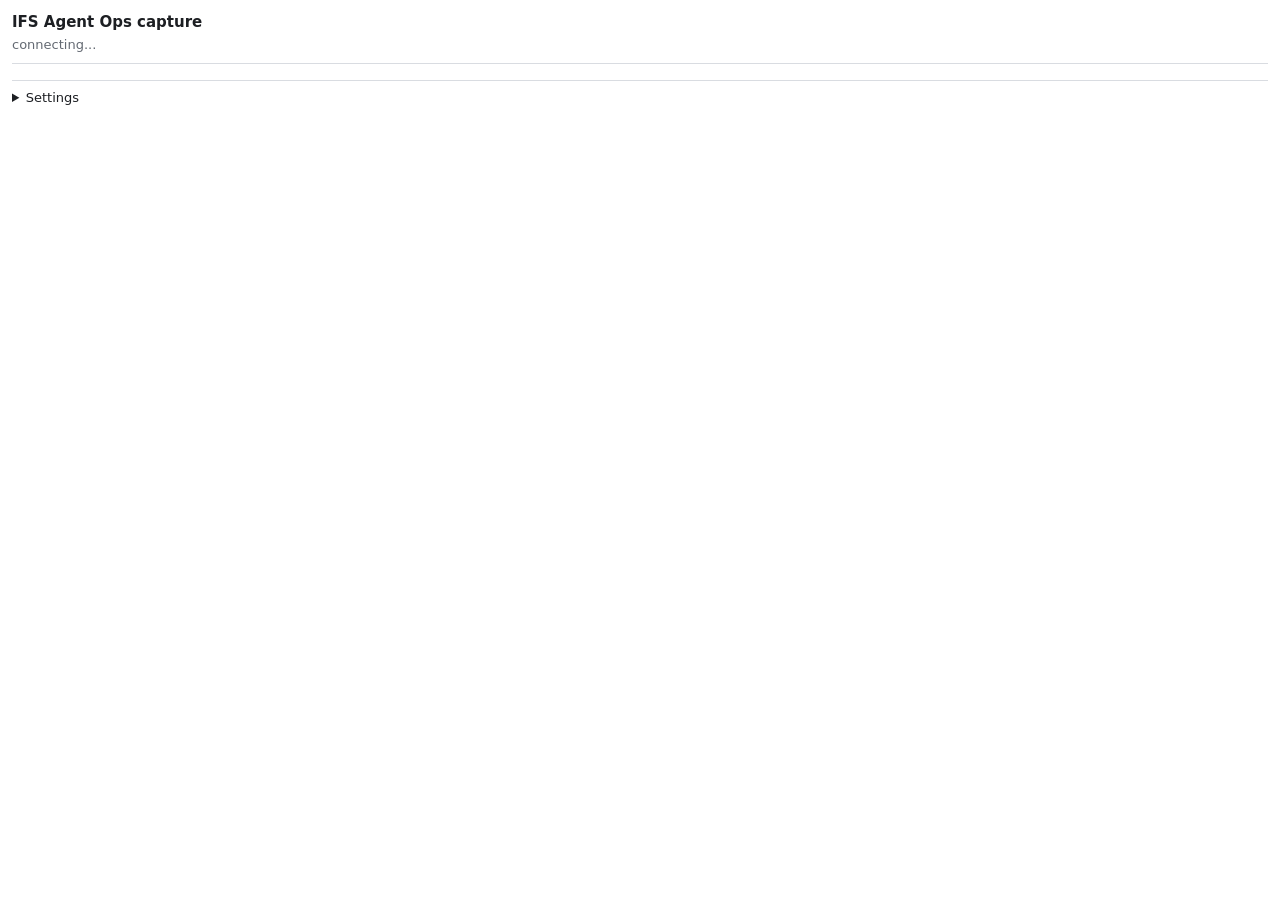
==== browser-extension/extension/sidepanel.html @ 1053efed "Phase 9a: guided capture (intent, recording plan, task-bucketed browser capture) Roadmap: capability" ====
<!doctype html>
<html lang="en">
<head>
  <meta charset="utf-8">
  <meta name="viewport" content="width=device-width, initial-scale=1">
  <title>IFS Agent Ops capture</title>
  <link rel="stylesheet" href="sidepanel.css">
</head>
<body>
  <header>
    <h1>IFS Agent Ops capture</h1>
    <div id="connection" class="muted">connecting...</div>
  </header>
  <div id="message" class="message" hidden></div>
  <main id="app"></main>
  <footer>
    <details>
      <summary>Settings</summary>
      <label>Toolkit address
        <input id="api-url" type="url" value="http://127.0.0.1:8000">
      </label>
      <button id="save-settings" type="button">Save</button>
      <p class="muted">The MCP server (<code>ifs-agent-ops-mcp</code>) or <code>ifs-agent-ops capture serve</code>
        must be running. Recordings stay on this machine.</p>
    </details>
  </footer>
  <script type="module" src="sidepanel.js"></script>
</body>
</html>
---- browser-extension/extension/sidepanel.css ----
:root {
  --bg: #ffffff; --fg: #1d1f23; --muted: #646a73; --line: #d9dce1; --accent: #2457c5;
  --ok: #1f7a3d; --warn: #9a5b00; --bad: #b3261e; --card: #f5f6f8; --current: #e8efff;
}
@media (prefers-color-scheme: dark) {
  :root {
    --bg: #1b1d21; --fg: #e6e8eb; --muted: #9aa1ab; --line: #343840; --accent: #7aa2ff;
    --ok: #6fcf8f; --warn: #f0b35a; --bad: #ff8a80; --card: #24272c; --current: #26324d;
  }
}
* { box-sizing: border-box; }
body { margin: 0; padding: 12px; background: var(--bg); color: var(--fg);
       font: 13px/1.45 system-ui, -apple-system, "Segoe UI", sans-serif; }
h1 { font-size: 15px; margin: 0 0 2px; }
h2 { font-size: 14px; margin: 14px 0 6px; }
header { border-bottom: 1px solid var(--line); padding-bottom: 8px; margin-bottom: 8px; }
.muted { color: var(--muted); }
.message { padding: 8px; border-radius: 6px; background: var(--card); border-left: 3px solid var(--warn); margin: 8px 0; }
.message.error { border-left-color: var(--bad); }
.card { background: var(--card); border-radius: 8px; padding: 10px; margin: 8px 0; }
.intent { font-size: 14px; font-weight: 600; }
.badge { display: inline-block; padding: 1px 7px; border-radius: 10px; font-size: 11px; border: 1px solid var(--line); }
.badge.recording { color: var(--bad); border-color: var(--bad); }
.badge.complete { color: var(--ok); border-color: var(--ok); }
.badge.incomplete { color: var(--warn); border-color: var(--warn); }
ol.tasks { list-style: none; padding: 0; margin: 6px 0; }
ol.tasks li { display: flex; align-items: center; gap: 6px; padding: 6px; border-radius: 6px; border: 1px solid var(--line); margin-bottom: 4px; }
ol.tasks li.active { background: var(--current); border-color: var(--accent); }
ol.tasks li .title { flex: 1; min-width: 0; overflow-wrap: anywhere; }
ol.tasks li .mark { width: 22px; text-align: center; font-weight: 700; }
ol.tasks li.complete .mark { color: var(--ok); }
ol.tasks li.skipped .title, ol.tasks li.skipped .mark { color: var(--muted); text-decoration: line-through; }
ol.tasks li.incomplete .mark { color: var(--warn); }
.count { color: var(--muted); font-size: 11px; white-space: nowrap; }
.row { display: flex; gap: 6px; margin: 6px 0; flex-wrap: wrap; }
.row > input, .row > textarea { flex: 1; min-width: 0; }
input, textarea, select { font: inherit; color: var(--fg); background: var(--bg); border: 1px solid var(--line); border-radius: 6px; padding: 5px 7px; }
textarea { width: 100%; resize: vertical; }
button { font: inherit; border: 1px solid var(--line); background: var(--bg); color: var(--fg); border-radius: 6px; padding: 5px 10px; cursor: pointer; }
button.primary { background: var(--accent); border-color: var(--accent); color: #fff; }
button.danger { border-color: var(--bad); color: var(--bad); }
button.small { padding: 1px 6px; font-size: 11px; }
button:disabled { opacity: .5; cursor: default; }
.current { font-size: 15px; font-weight: 600; margin: 4px 0 8px; }
progress { width: 100%; height: 8px; }
label { display: block; margin: 6px 0; }
label input { width: 100%; margin-top: 2px; }
footer { margin-top: 16px; border-top: 1px solid var(--line); padding-top: 8px; }
code { font-size: 12px; }
.sessions button { display: block; width: 100%; text-align: left; margin-bottom: 4px; }
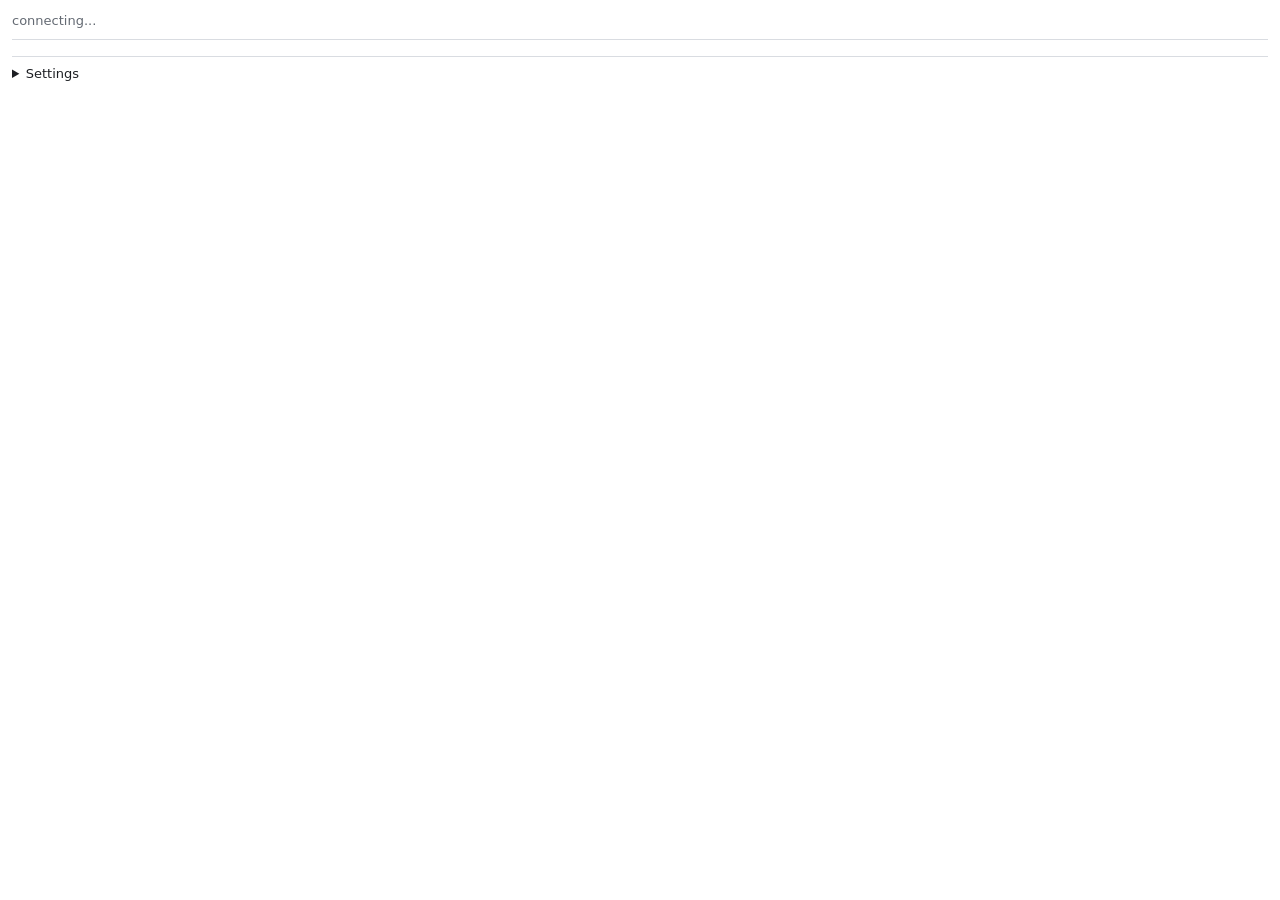
==== commit bbbb583e: "Phase 9a follow-up: optional plan steps and side panel polish Optional plan steps (end to end): - Pl" ====
--- a/browser-extension/extension/sidepanel.html
+++ b/browser-extension/extension/sidepanel.html
@@ -8,7 +8,6 @@
 </head>
 <body>
   <header>
-    <h1>IFS Agent Ops capture</h1>
     <div id="connection" class="muted">connecting...</div>
   </header>
   <div id="message" class="message" hidden></div>
--- a/browser-extension/extension/sidepanel.css
+++ b/browser-extension/extension/sidepanel.css
@@ -1,14 +1,17 @@
 :root {
+  color-scheme: light dark;
   --bg: #ffffff; --fg: #1d1f23; --muted: #646a73; --line: #d9dce1; --accent: #2457c5;
   --ok: #1f7a3d; --warn: #9a5b00; --bad: #b3261e; --card: #f5f6f8; --current: #e8efff;
+  --thumb: #c4c8cf; --button: #2457c5;
 }
 @media (prefers-color-scheme: dark) {
   :root {
     --bg: #1b1d21; --fg: #e6e8eb; --muted: #9aa1ab; --line: #343840; --accent: #7aa2ff;
     --ok: #6fcf8f; --warn: #f0b35a; --bad: #ff8a80; --card: #24272c; --current: #26324d;
+    --thumb: #4a4f58; --button: #4a6bb8;
   }
 }
-* { box-sizing: border-box; }
+* { box-sizing: border-box; scrollbar-width: thin; scrollbar-color: var(--thumb) transparent; }
 body { margin: 0; padding: 12px; background: var(--bg); color: var(--fg);
        font: 13px/1.45 system-ui, -apple-system, "Segoe UI", sans-serif; }
 h1 { font-size: 15px; margin: 0 0 2px; }
@@ -20,6 +23,7 @@
 .card { background: var(--card); border-radius: 8px; padding: 10px; margin: 8px 0; }
 .intent { font-size: 14px; font-weight: 600; }
 .badge { display: inline-block; padding: 1px 7px; border-radius: 10px; font-size: 11px; border: 1px solid var(--line); }
+.badge.planning { color: var(--accent); border-color: var(--accent); }
 .badge.recording { color: var(--bad); border-color: var(--bad); }
 .badge.complete { color: var(--ok); border-color: var(--ok); }
 .badge.incomplete { color: var(--warn); border-color: var(--warn); }
@@ -31,16 +35,33 @@
 ol.tasks li.complete .mark { color: var(--ok); }
 ol.tasks li.skipped .title, ol.tasks li.skipped .mark { color: var(--muted); text-decoration: line-through; }
 ol.tasks li.incomplete .mark { color: var(--warn); }
+/* optional steps: dashed row and a quiet tag; on required steps the tag (a toggle) appears on hover */
+ol.tasks li.optional { border-style: dashed; }
+.tag { margin-left: 6px; padding: 0 6px; font-size: 10px; line-height: 16px; border-radius: 8px; vertical-align: 1px;
+       border: 1px dashed var(--line); background: none; color: var(--muted); opacity: 0; transition: opacity .1s; }
+.tag.on { opacity: 1; border-style: solid; border-color: var(--muted); }
+ol.tasks li:hover .tag, .tag:focus-visible { opacity: 1; }
+span.tag { cursor: default; }
+/* drag to reorder */
+.handle { border: 0; background: none; color: var(--muted); padding: 0 2px; font-size: 14px; line-height: 1; cursor: grab; }
+.handle:hover { color: var(--fg); }
+.handle:active { cursor: grabbing; }
+.handle-space { display: inline-block; width: 16px; flex: none; }
+ol.tasks li.dragging { opacity: .4; }
+ol.tasks li.drop-before { box-shadow: 0 -3px 0 -1px var(--accent); }
+ol.tasks li.drop-after { box-shadow: 0 3px 0 -1px var(--accent); }
 .count { color: var(--muted); font-size: 11px; white-space: nowrap; }
 .row { display: flex; gap: 6px; margin: 6px 0; flex-wrap: wrap; }
 .row > input, .row > textarea { flex: 1; min-width: 0; }
 input, textarea, select { font: inherit; color: var(--fg); background: var(--bg); border: 1px solid var(--line); border-radius: 6px; padding: 5px 7px; }
-textarea { width: 100%; resize: vertical; }
+textarea { width: 100%; resize: none; }
 button { font: inherit; border: 1px solid var(--line); background: var(--bg); color: var(--fg); border-radius: 6px; padding: 5px 10px; cursor: pointer; }
-button.primary { background: var(--accent); border-color: var(--accent); color: #fff; }
+button.primary { background: var(--button); border-color: var(--button); color: #fff; }
 button.danger { border-color: var(--bad); color: var(--bad); }
+button.wide { flex: 1; padding: 2px 10px; margin-top: 8px; }
 button.small { padding: 1px 6px; font-size: 11px; }
 button:disabled { opacity: .5; cursor: default; }
+button.saved:disabled { opacity: 1; color: var(--ok); border-color: var(--ok); }
 .current { font-size: 15px; font-weight: 600; margin: 4px 0 8px; }
 progress { width: 100%; height: 8px; }
 label { display: block; margin: 6px 0; }
